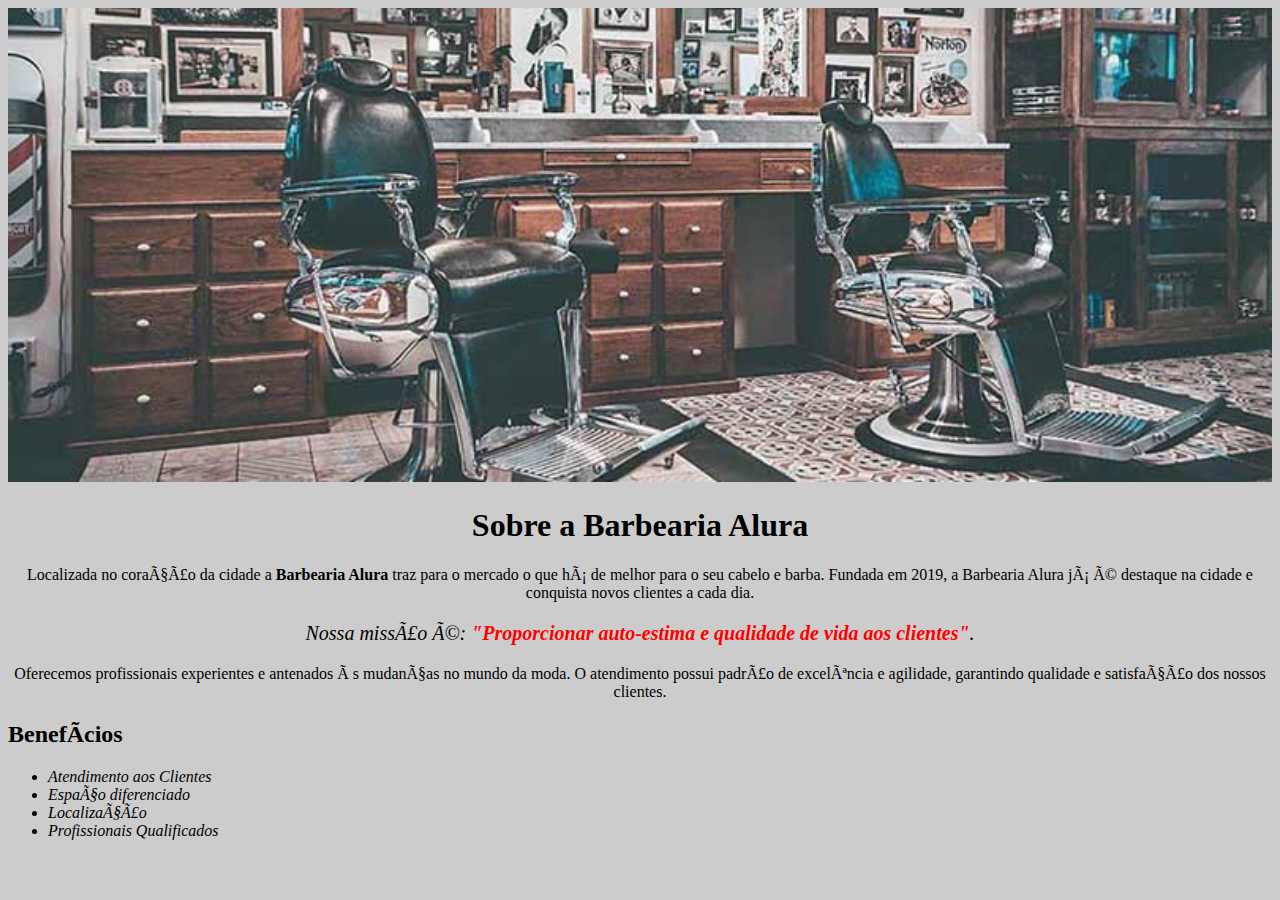
==== index.html @ 9ffa491d "Criando Barbearia e Adicionando Benefícios" ====
<!DOCTYPE html>

<html lang-"pt-br">
    <head>
        <meta charset."UTF-8">
        <title>Barbearia Alura</title>
        <link  rel="stylesheet" href="style.css">
    </head>
    <body>
        <img id="banner" src="banner.jpg">

        <h1>Sobre a Barbearia Alura</h1>

        <p>Localizada no coração da cidade a <strong>Barbearia Alura</strong> traz para o mercado o que há de melhor para o seu cabelo e barba. Fundada em 2019, a Barbearia Alura já é destaque na cidade e conquista novos clientes a cada dia.</p>

        <p id ="missao"><em>Nossa missão é: <strong>"Proporcionar auto-estima e qualidade de vida aos clientes"</strong>.</em></p>

        <p>Oferecemos profissionais experientes e antenados às mudanças no mundo da moda. O atendimento possui padrão de excelência e agilidade, garantindo qualidade e satisfação dos nossos clientes.</p>
        
        <h2>Benefícios</h2>

        <ul>
            <li class="itens">Atendimento aos Clientes</li>
            <li class="itens">Espaço diferenciado</li>
            <li class="itens">Localização</li>
            <li class="itens">Profissionais Qualificados</li>
        </ul>
    </body>
</html>
---- style.css ----
body {
    background: #CCCCCC;
}

#banner {
    width: 100%;
}

h1 {
    text-align: center;
}

p {
    text-align: center;
    
}

#missao {
    font-size: 20px;
}

em strong {
    color: #FF0000;
}

.itens {
    font-style: italic;
}
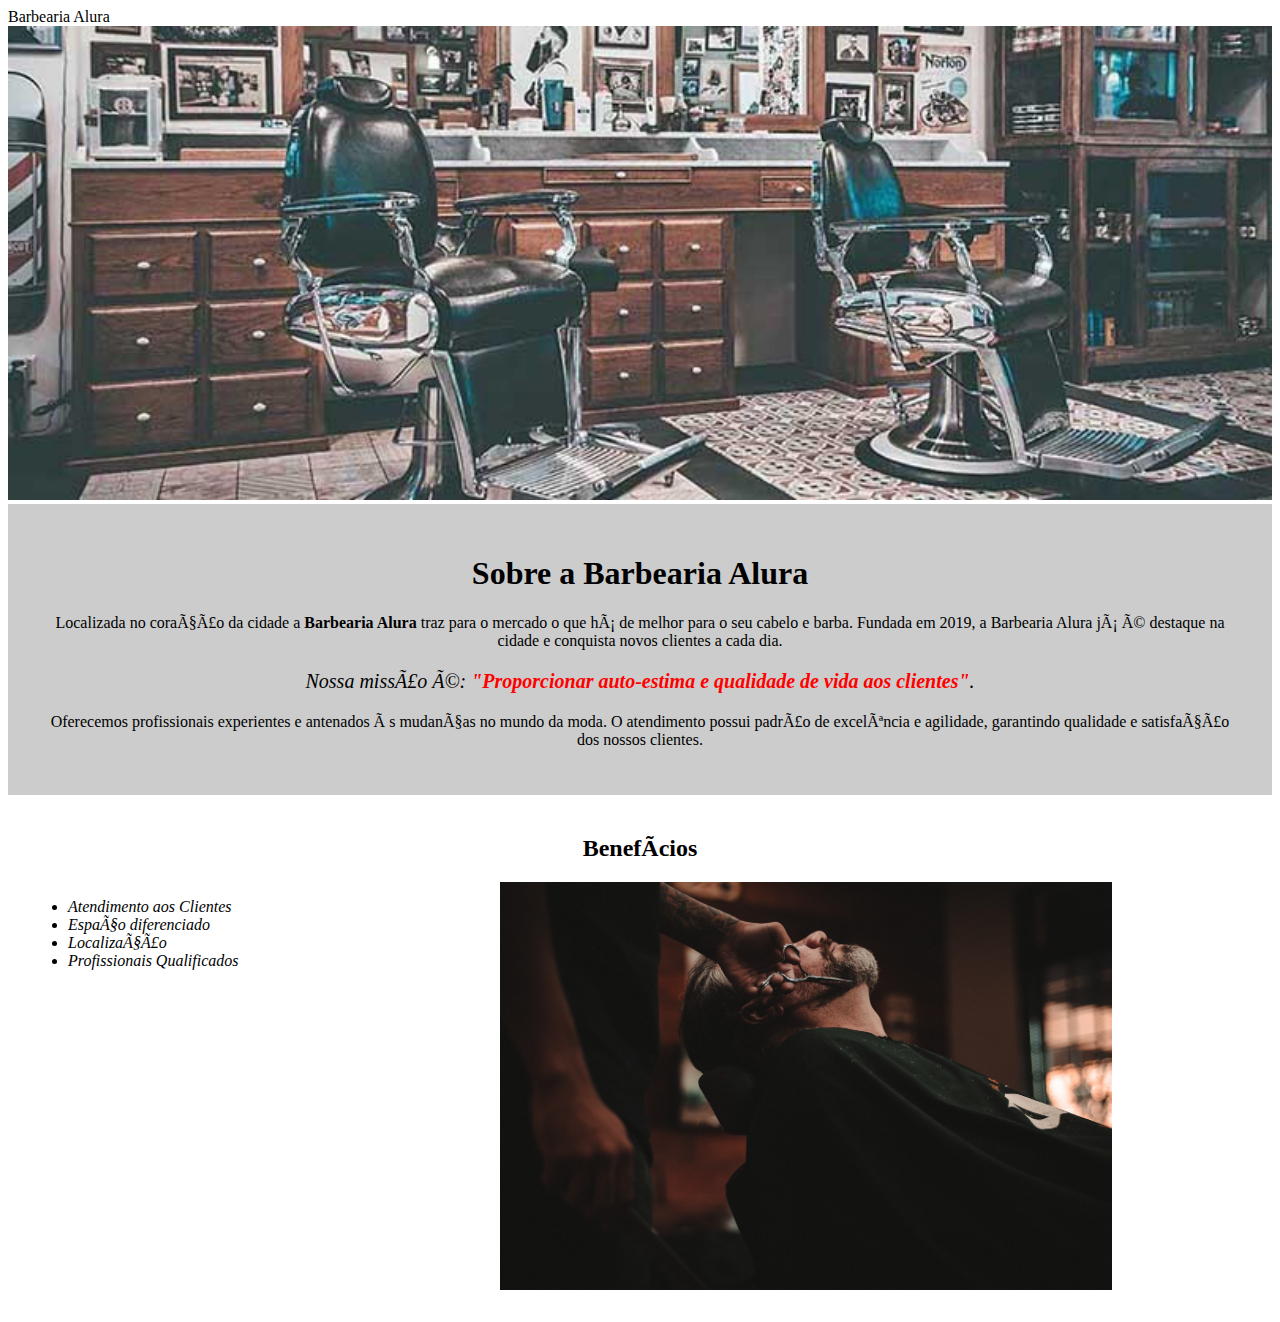
==== commit 03c112b6: "Estilização da página" ====
--- a/index.html
+++ b/index.html
@@ -7,23 +7,30 @@
         <link  rel="stylesheet" href="style.css">
     </head>
     <body>
+        <header>
+            Barbearia Alura
+        </header>
         <img id="banner" src="banner.jpg">
+        <div class="principal">
+            <h1>Sobre a Barbearia Alura</h1>
 
-        <h1>Sobre a Barbearia Alura</h1>
+            <p>Localizada no coração da cidade a <strong>Barbearia Alura</strong> traz para o mercado o que há de melhor para o seu cabelo e barba. Fundada em 2019, a Barbearia Alura já é destaque na cidade e conquista novos clientes a cada dia.</p>
 
-        <p>Localizada no coração da cidade a <strong>Barbearia Alura</strong> traz para o mercado o que há de melhor para o seu cabelo e barba. Fundada em 2019, a Barbearia Alura já é destaque na cidade e conquista novos clientes a cada dia.</p>
+            <p id ="missao"><em>Nossa missão é: <strong>"Proporcionar auto-estima e qualidade de vida aos clientes"</strong>.</em></p>
 
-        <p id ="missao"><em>Nossa missão é: <strong>"Proporcionar auto-estima e qualidade de vida aos clientes"</strong>.</em></p>
+            <p>Oferecemos profissionais experientes e antenados às mudanças no mundo da moda. O atendimento possui padrão de excelência e agilidade, garantindo qualidade e satisfação dos nossos clientes.</p>
+        </div>
 
-        <p>Oferecemos profissionais experientes e antenados às mudanças no mundo da moda. O atendimento possui padrão de excelência e agilidade, garantindo qualidade e satisfação dos nossos clientes.</p>
-        
-        <h2>Benefícios</h2>
+        <div class="beneficios">
+            <h2>Benefícios</h2>
 
-        <ul>
-            <li class="itens">Atendimento aos Clientes</li>
-            <li class="itens">Espaço diferenciado</li>
-            <li class="itens">Localização</li>
-            <li class="itens">Profissionais Qualificados</li>
-        </ul>
+            <ul>
+                <li class="itens">Atendimento aos Clientes</li>
+                <li class="itens">Espaço diferenciado</li>
+                <li class="itens">Localização</li>
+                <li class="itens">Profissionais Qualificados</li>
+            </ul>
+            <img src="beneficios.jpg" class="imagembeneficios">
+        </div>
     </body>
 </html>--- a/style.css
+++ b/style.css
@@ -1,11 +1,15 @@
 body {
-    background: #CCCCCC;
+   
 }
 
 #banner {
     width: 100%;
 }
 
+.principal {
+    background: #CCCCCC;
+    padding: 30px;
+}
 h1 {
     text-align: center;
 }
@@ -24,6 +28,25 @@
 }
 
 .itens {
-    font-style: italic;
+ font-style: italic;
 }
 
+.beneficios {
+    background: #FFFFFF;
+    padding: 20px;
+}
+
+h2 {
+    text-align: center;
+}
+
+ul {
+    display: inline-block;
+    vertical-align: top;
+    width: 20%;
+    margin-right: 15%;
+}
+
+.imagembeneficios {
+    width: 50%;
+}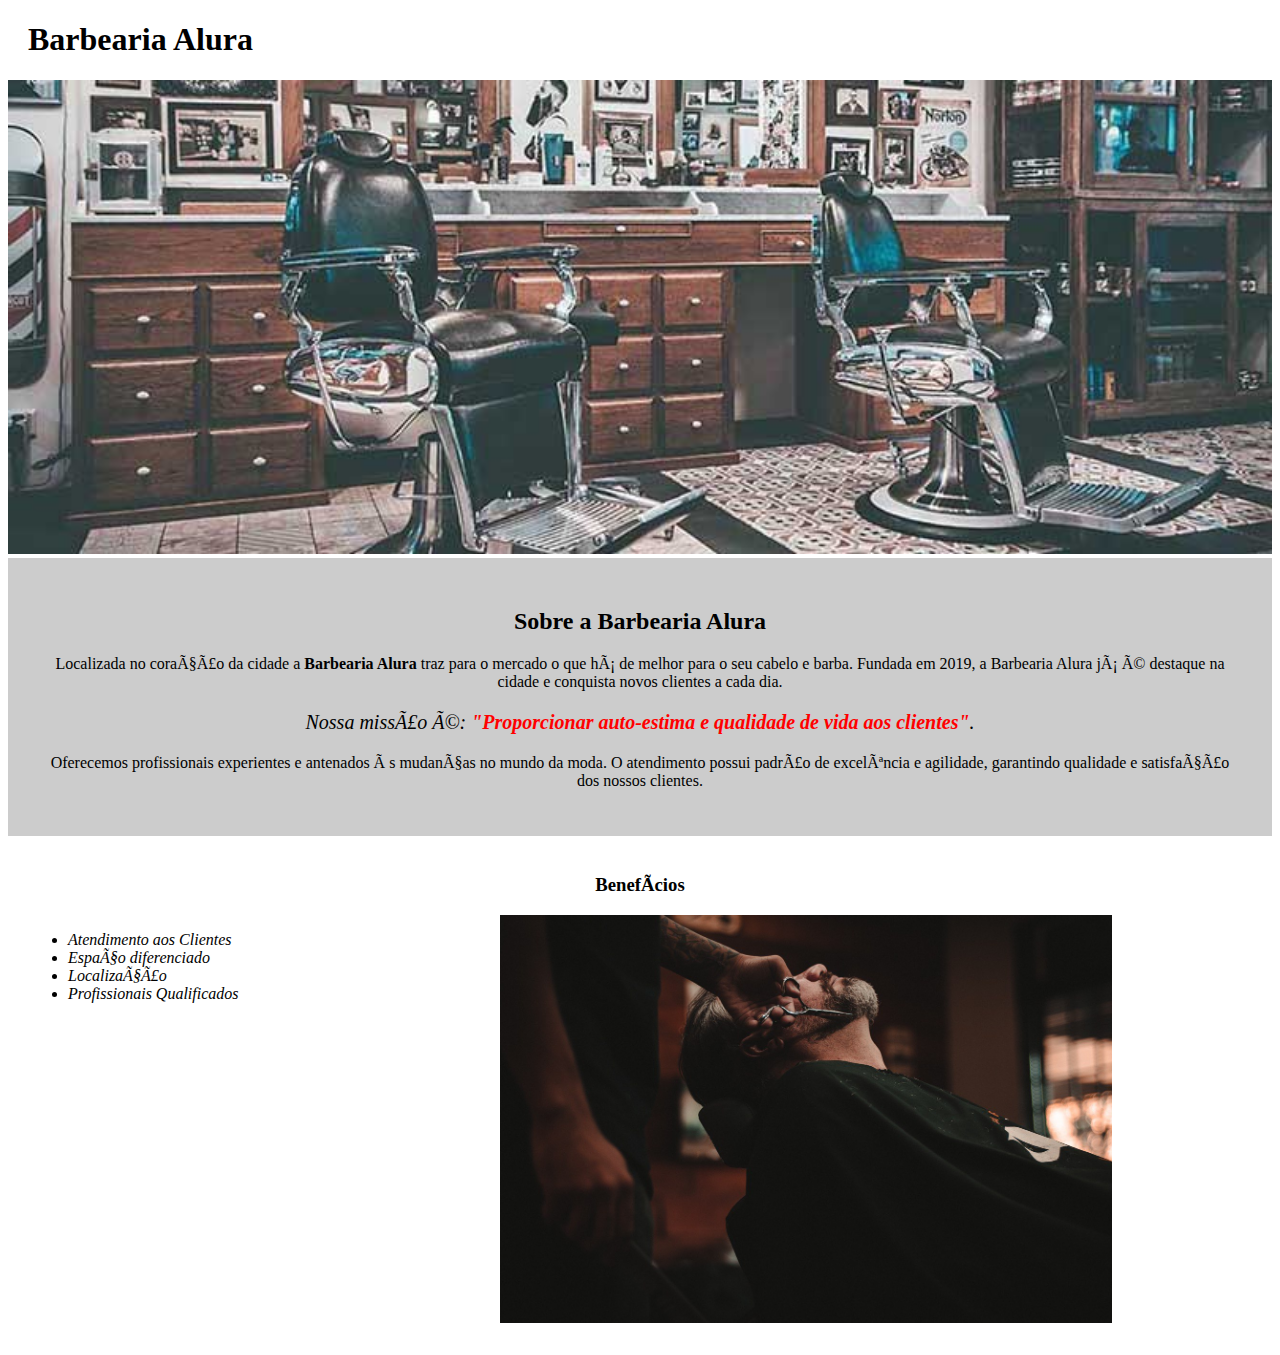
==== commit 194018e3: "Criação do Header da página" ====
--- a/index.html
+++ b/index.html
@@ -8,11 +8,11 @@
     </head>
     <body>
         <header>
-            Barbearia Alura
+           <h1 class="titulo-principal">Barbearia Alura</h1>
         </header>
         <img id="banner" src="banner.jpg">
         <div class="principal">
-            <h1>Sobre a Barbearia Alura</h1>
+            <h2 class="titulo-centralizado">Sobre a Barbearia Alura</h2>
 
             <p>Localizada no coração da cidade a <strong>Barbearia Alura</strong> traz para o mercado o que há de melhor para o seu cabelo e barba. Fundada em 2019, a Barbearia Alura já é destaque na cidade e conquista novos clientes a cada dia.</p>
 
@@ -22,7 +22,7 @@
         </div>
 
         <div class="beneficios">
-            <h2>Benefícios</h2>
+            <h3 class="titulo-centralizado">Benefícios</h3>
 
             <ul>
                 <li class="itens">Atendimento aos Clientes</li>
--- a/style.css
+++ b/style.css
@@ -1,7 +1,3 @@
-body {
-   
-}
-
 #banner {
     width: 100%;
 }
@@ -10,7 +6,12 @@
     background: #CCCCCC;
     padding: 30px;
 }
-h1 {
+
+.titulo-principal {
+    padding-left: 20px;
+}
+
+.titulo-centralizado {
     text-align: center;
 }
 
@@ -36,9 +37,6 @@
     padding: 20px;
 }
 
-h2 {
-    text-align: center;
-}
 
 ul {
     display: inline-block;
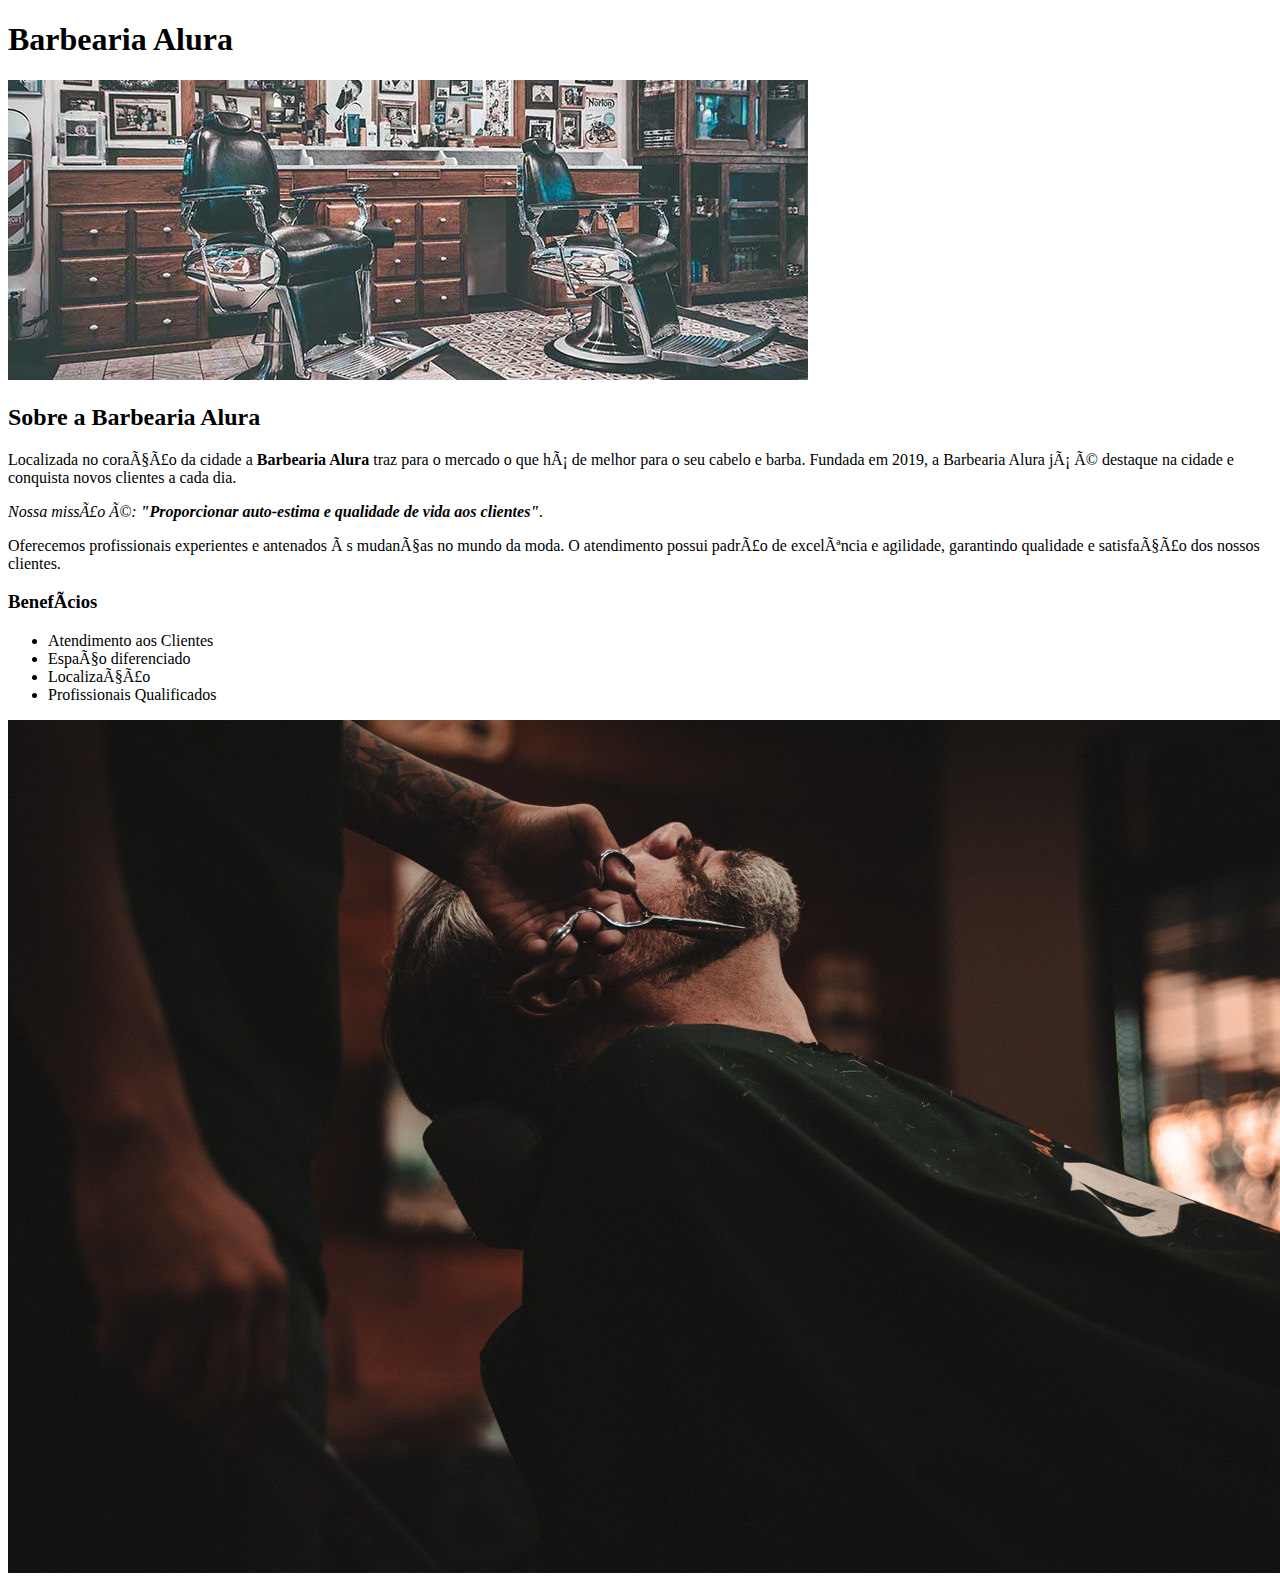
==== commit b062410f: "Corigindo href da página" ====
--- a/index.html
+++ b/index.html
@@ -4,7 +4,7 @@
     <head>
         <meta charset."UTF-8">
         <title>Barbearia Alura</title>
-        <link  rel="stylesheet" href="style.css">
+        <link  rel="stylesheet" href="style-home.css">
     </head>
     <body>
         <header>
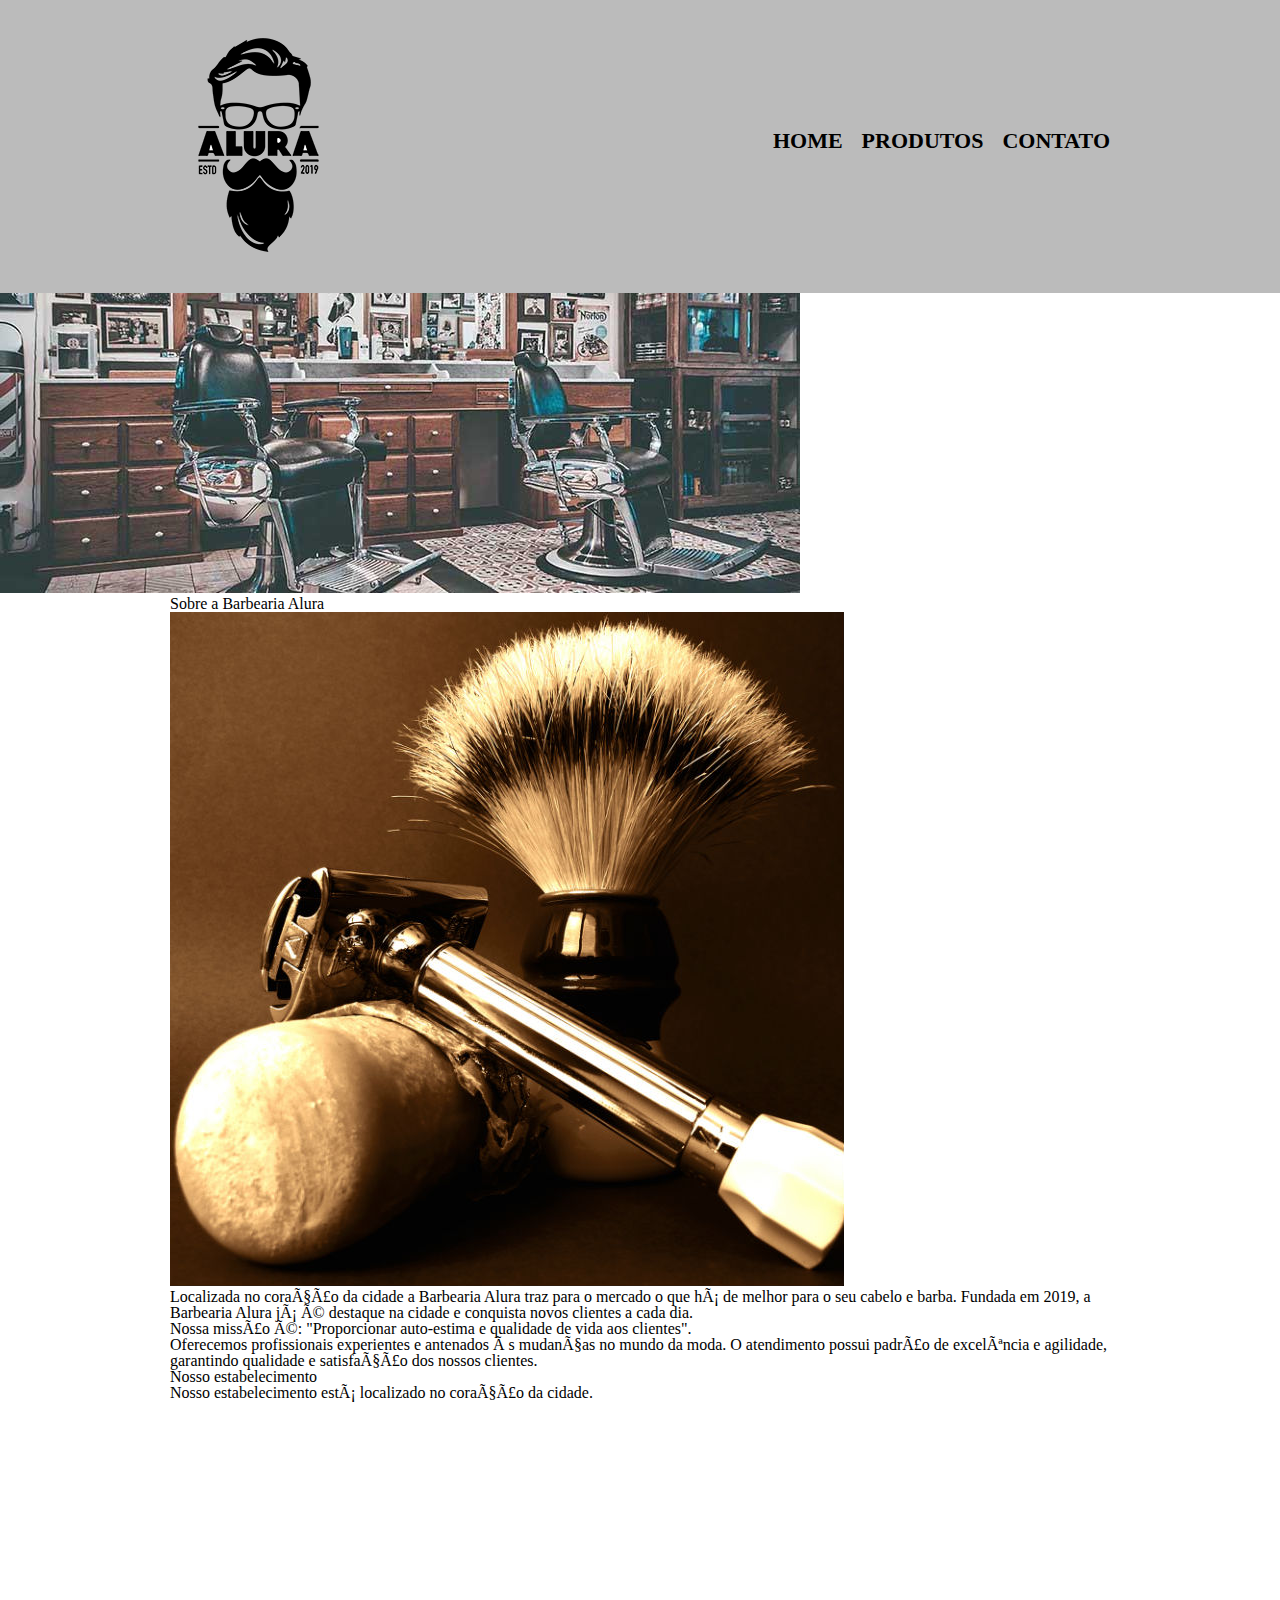
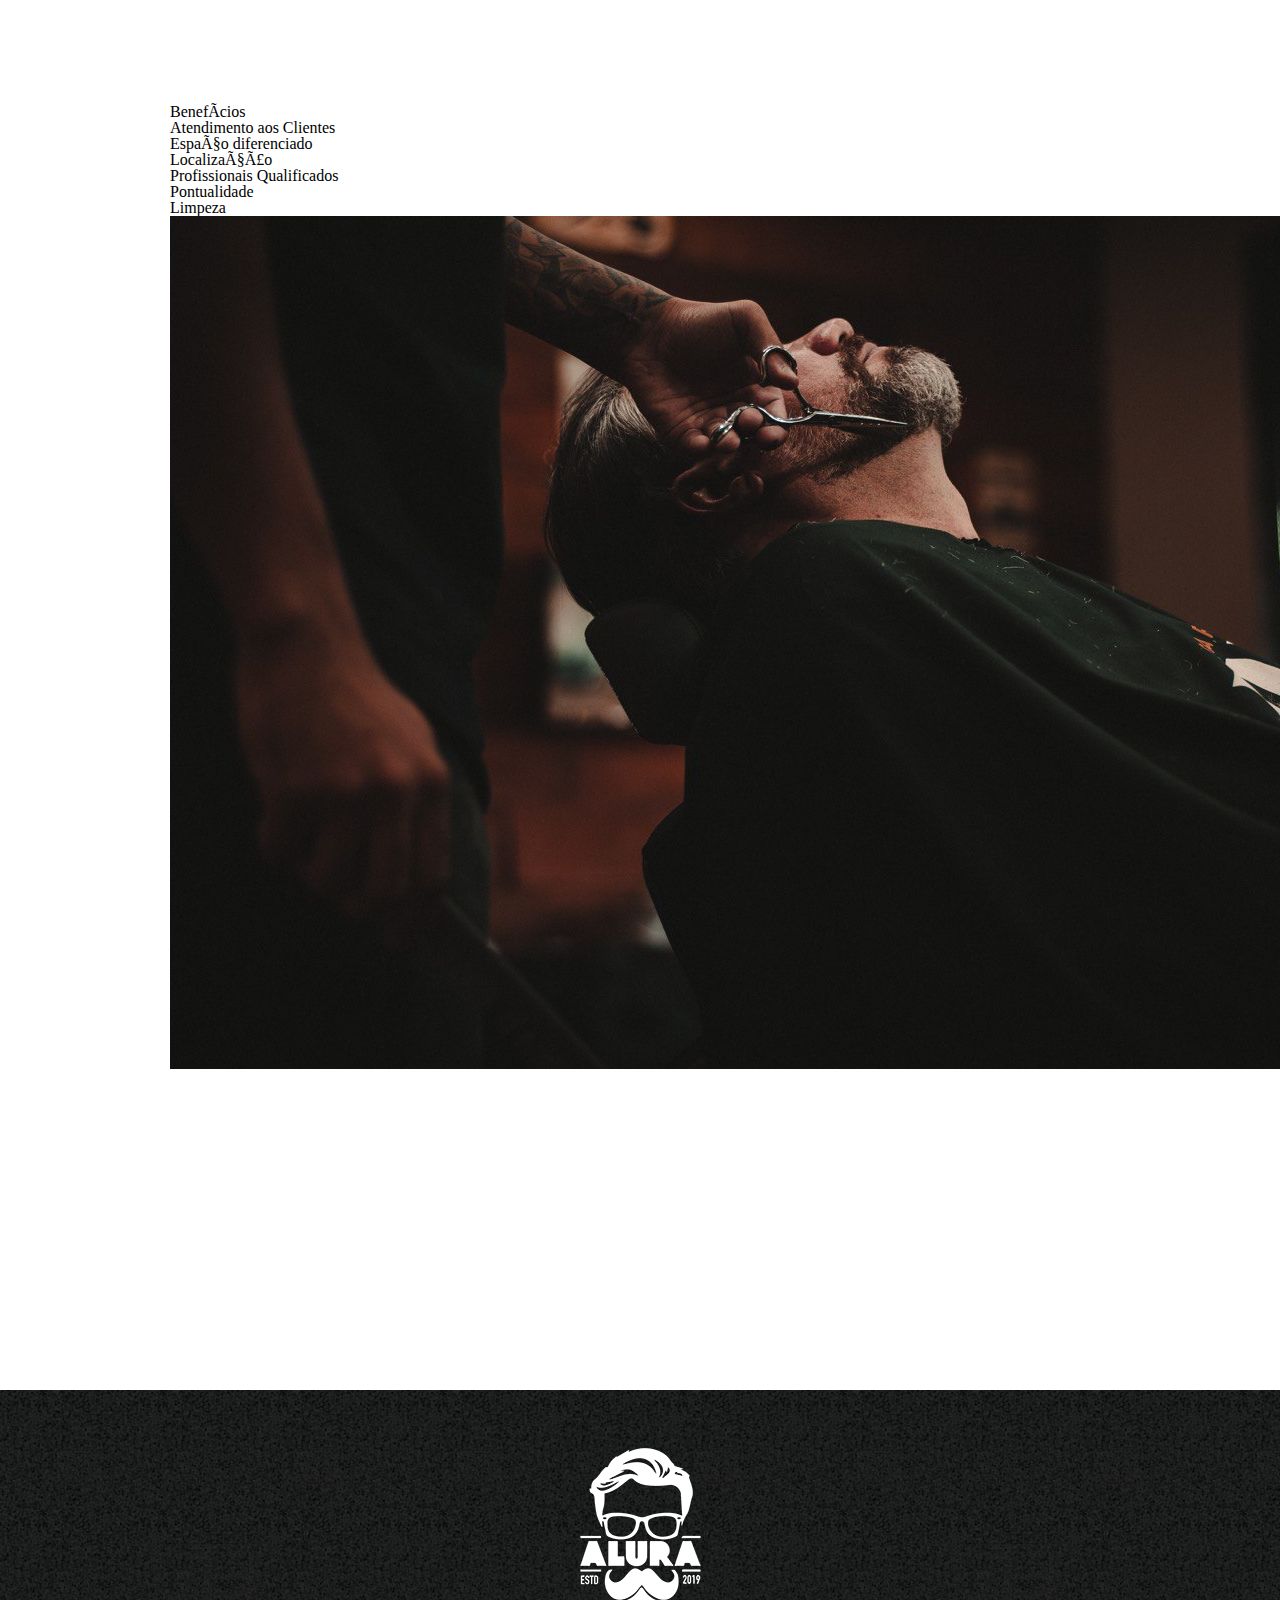
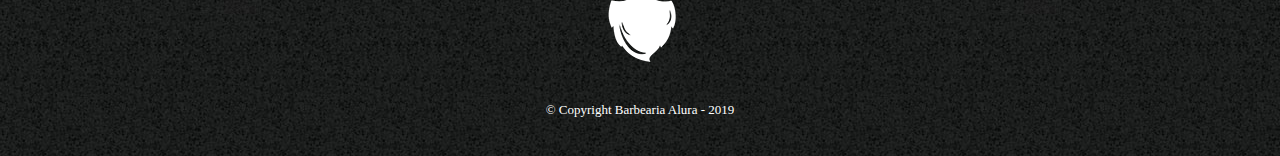
==== commit b73db5aa: "Atualização da página Home" ====
--- a/index.html
+++ b/index.html
@@ -3,34 +3,74 @@
 <html lang-"pt-br">
     <head>
         <meta charset."UTF-8">
+        <meta name="viewport" content="width=device-width">
         <title>Barbearia Alura</title>
-        <link  rel="stylesheet" href="style-home.css">
+
+        <link  rel="stylesheet" href="reset.css">
+        <link  rel="stylesheet" href="style.css">
+        <link href="https://fonts.googleapis.com/css?family=Montserrat&display=swap" rel="stylesheet">
     </head>
     <body>
         <header>
-           <h1 class="titulo-principal">Barbearia Alura</h1>
+            <div class="caixa">
+                <h1><img src="./img/logo.png"></h1>
+    
+                <nav>
+                    <ul>
+                        <li><a href="index.html">Home</a></li>
+                        <li><a href="produtos.html">Produtos</a></li>
+                        <li><a href="contato.html">Contato</a></li>
+                    </ul>
+                </nav>
+            </div>
         </header>
-        <img id="banner" src="banner.jpg">
-        <div class="principal">
-            <h2 class="titulo-centralizado">Sobre a Barbearia Alura</h2>
 
-            <p>Localizada no coração da cidade a <strong>Barbearia Alura</strong> traz para o mercado o que há de melhor para o seu cabelo e barba. Fundada em 2019, a Barbearia Alura já é destaque na cidade e conquista novos clientes a cada dia.</p>
+        <img class="banner" src="./img/banner.jpg">
+        
+        <main>
+            <section class="principal">
+                <h2 class="titulo-principal">Sobre a Barbearia Alura</h2>
 
-            <p id ="missao"><em>Nossa missão é: <strong>"Proporcionar auto-estima e qualidade de vida aos clientes"</strong>.</em></p>
+                <img class="utensilios" src="./img/utensilios.jpg" alt="Utensilios de um barbeiro.">
 
-            <p>Oferecemos profissionais experientes e antenados às mudanças no mundo da moda. O atendimento possui padrão de excelência e agilidade, garantindo qualidade e satisfação dos nossos clientes.</p>
-        </div>
+                <p>Localizada no coração da cidade a <strong>Barbearia Alura</strong> traz para o mercado o que há de melhor para o seu cabelo e barba. Fundada em 2019, a Barbearia Alura já é destaque na cidade e conquista novos clientes a cada dia.</p>
 
-        <div class="beneficios">
-            <h3 class="titulo-centralizado">Benefícios</h3>
+                <p id ="missao"><em>Nossa missão é: <strong>"Proporcionar auto-estima e qualidade de vida aos clientes"</strong>.</em></p>
 
-            <ul>
-                <li class="itens">Atendimento aos Clientes</li>
-                <li class="itens">Espaço diferenciado</li>
-                <li class="itens">Localização</li>
-                <li class="itens">Profissionais Qualificados</li>
-            </ul>
-            <img src="beneficios.jpg" class="imagembeneficios">
-        </div>
+                <p>Oferecemos profissionais experientes e antenados às mudanças no mundo da moda. O atendimento possui padrão de excelência e agilidade, garantindo qualidade e satisfação dos nossos clientes.</p>
+            </section>
+
+            <section class="mapa">
+                <h3 class="titulo-principal">Nosso estabelecimento</h3>               
+                <p>Nosso estabelecimento está localizado no coração da cidade.</p>
+
+                <div class="mapa-conteudo">
+                    <iframe src="https://www.google.com/maps/embed?pb=!1m18!1m12!1m3!1d3656.448598130907!2d-46.634653385542414!3d-23.588239368469353!2m3!1f0!2f0!3f0!3m2!1i1024!2i768!4f13.1!3m3!1m2!1s0x94ce5a2b2ed7f3a1%3A0xab35da2f5ca62674!2sCaelum%20-%20Escola%20de%20Tecnologia!5e0!3m2!1spt-BR!2sbr!4v1580916426151!5m2!1spt-BR!2sbr" width="100%" height="300" frameborder="0" style="border:0;" allowfullscreen=""></iframe>
+                </div>
+            </section>
+
+            <section class="beneficios">
+                <h3 class="titulo-principal">Benefícios</h3>
+
+                <div class="conteudo-beneficios">
+                    <ul class="lista-beneficios">
+                        <li class="itens">Atendimento aos Clientes</li>
+                        <li class="itens">Espaço diferenciado</li>
+                        <li class="itens">Localização</li>
+                        <li class="itens">Profissionais Qualificados</li>
+                        <li class="itens">Pontualidade</li>
+                        <li class="itens">Limpeza</li>
+                    </ul><img src="./img/beneficios.jpg" class="imagem-beneficios">
+                </div>
+
+                <div class="video">
+                    <iframe width="100%" height="315" src="https://www.youtube.com/embed/wcVVXUV0YUY" frameborder="0" allow="accelerometer; autoplay; encrypted-media; gyroscope; picture-in-picture" allowfullscreen></iframe>
+                </div>
+            </section>
+        </main>
+        <footer>
+            <img src="./img/logo-branco.png">
+            <p class="copyright">&copy; Copyright Barbearia Alura - 2019</p>
+        </footer>
     </body>
 </html>--- a/style.css
+++ b/style.css
@@ -0,0 +1,152 @@
+header {
+    background: #BBBBBB;
+    padding: 20px 0;
+}
+
+.caixa {
+    position: relative;
+    width: 940px;
+    margin: 0 auto;
+}
+
+nav {
+    position: absolute;
+    top: 110px;
+    right: 0;
+}
+nav li {
+    display: inline;
+    margin: 0 0 0 15px;
+
+}
+
+nav a {
+    text-transform: uppercase;
+    color: #000000;
+    font-weight: bold;
+    font-size: 22px;
+    text-decoration: none;
+}
+
+nav a:hover {
+    color: #C78C19;
+    text-decoration: underline;
+}
+
+.produtos {
+    width: 940px;
+    margin: 0 auto;
+    padding: 50px 0;
+}
+
+.produtos li {
+    display: inline-block;
+    text-align: center;
+    width: 30%;
+    vertical-align: top;
+    margin: 0 1.5%;
+    padding: 30px 20px;
+    box-sizing: border-box;
+    border: 2px solid #000000;
+    border-radius: 10px;
+}
+
+.produtos li:hover {
+    border-color: #C78C19;
+    
+}
+
+.produtos li:active {
+    border-color: #088C19;
+}
+
+.produtos li:hover h2 {
+    font-size: 34px;
+}
+
+.produtos h2 {
+    font-size: 30px;
+    font-weight: bold;
+    
+}
+
+.produto-descricao {
+    font-size: 18px;
+}
+
+.produto-preco {
+    font-size: 22px;
+    font-weight: bold;
+    margin-top: 10px;
+}
+
+footer {
+    text-align: center;
+    background: url("bg.jpg");
+    padding: 40px 0;
+}
+
+.copyright {
+    color: #FFFFFF;
+    font-size: 13px;
+    margin: 20px 0 0;
+}
+
+main {
+    width: 940px;
+    margin: 0 auto;
+}
+
+form {
+    margin: 40px 0;
+}
+
+form label, form legend {
+    display: block;
+    font-size: 20px;
+    margin: 0 0 10px;
+}
+
+.input-padrao {
+    display: block;
+    margin: 0 0 20px;
+    padding: 10px 25px;
+    width: 50%;
+}
+
+.checkbox {
+    margin: 20px 0;
+}
+
+.enviar {
+    width: 40%;
+    padding: 15px 0;
+    background: orange;
+    color: white;
+    font-weight: bold;
+    font-size: 18px;
+    border: none;
+    border-radius: 5px;
+    transition: 1s all;
+    cursor: pointer;
+}
+
+.enviar:hover {
+    background: darkorange;
+    transform: scale(1.2);
+}
+
+table {
+    margin: 20px 0 40px;
+}
+
+thead {
+    background: #555555;
+    color: #FFFFFF;
+    font-weight: bold;
+}
+
+td, th {
+    border: 1px solid #000000;
+    padding: 8px 15px;
+}
